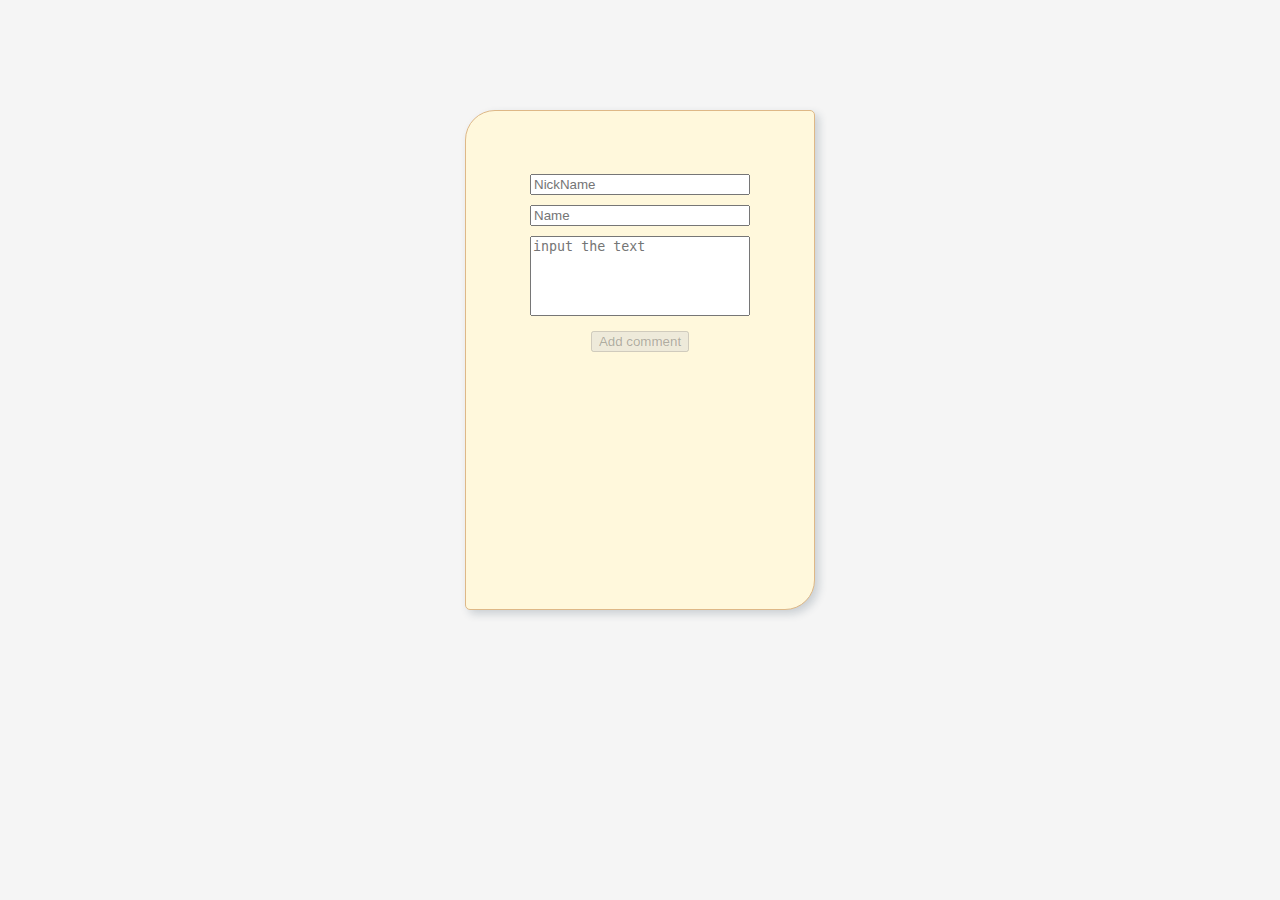
==== index.html @ dc59a125 "add" ====
<!DOCTYPE html>
<html lang="en">

<head>
    <meta charset="UTF-8">
    <meta http-equiv="X-UA-Compatible" content="IE=edge">
    <meta name="viewport" content="width=device-width, initial-scale=1.0">
    <link rel="stylesheet" href="index.css">
    <title>Document</title>
</head>

<body>
    <div class="form">
        <label class="labelNickName">Enter The correct NickName</label>
        <label class="labelName">Enter The correct name</label>
        <label class="labelText">Enter The correct Text</label>
        <input class="input" id="inputNickName" type="text" placeholder="NickName">

        <input class="input" id="inputName" type="text" placeholder="Name">

        <textarea class="textarea" placeholder="input the text"></textarea>
        <button class="button">Add comment</button>
        <div class="postsContainer">
        </div>


    </div>

    <script src="script.js"></script>
</body>

</html>
---- index.css ----
* {
    box-sizing: border-box;
}

p {
    text-align: center;
    padding: 0;
    margin: 5px 0;
}

body {
    background-color: whitesmoke;
    margin: 0 auto;
    height: 80vh;
    width: 80vh;
    display: flex;
    align-items: center;
    justify-content: center;
}

.form {
    padding: 40px 20px;
    margin: 0 auto;
    height: 500px;
    width: 350px;
    display: flex;
    flex-direction: column;
    align-items: center;
    border: 1px solid burlywood;
    border-radius: 30px 5px 30px 5px;
    background-color: cornsilk;
    box-shadow: 4px 4px 8px 0px rgba(34, 60, 80, 0.2);
}

.input, textarea {
    margin: 5px 0;
    width: 220px;
}

.textarea {
    height: 80px;
    resize: none;
}

.button {
    margin: 10px 0;
    cursor: pointer;
}

.labelNickName {
    color: red;
    font-style: italic;
    font-weight: bold;
    letter-spacing: 1px;
    opacity: 0;
    position: absolute;
    transition: .3s;
}


.labelName {
    color: red;
    font-style: italic;
    font-weight: bold;
    letter-spacing: 1px;
    opacity: 0;
    position: absolute;
    transition: .3s;
}

.labelText {
    color: red;
    font-style: italic;
    font-weight: bold;
    letter-spacing: 1px;
    opacity: 0;
    transition: .3s;
}

.active {
    opacity: 1;
}

.fieldset {
    border: 1px solid red;
    box-shadow: 0 0 5px 1px red

  }

.postsContainer {
    border-bottom: 1px solid firebrick;
    max-width: 220px;
    max-height: 200px;
    overflow-y: auto;
    overflow-x: hidden;
}
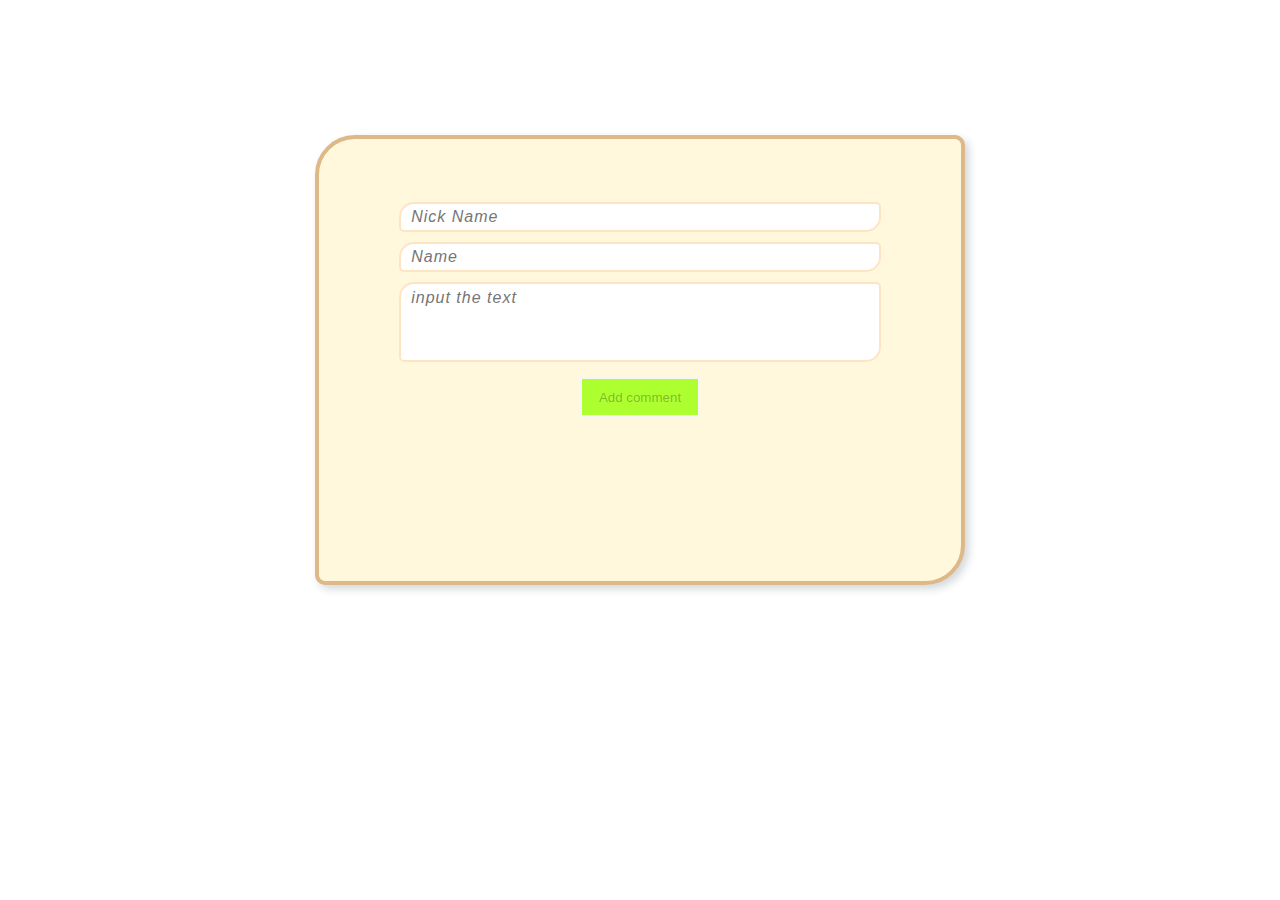
==== commit a2098199: "add" ====
--- a/index.html
+++ b/index.html
@@ -14,13 +14,14 @@
         <label class="labelNickName">Enter The correct NickName</label>
         <label class="labelName">Enter The correct name</label>
         <label class="labelText">Enter The correct Text</label>
-        <input class="input" id="inputNickName" type="text" placeholder="NickName">
+        <input class="input" id="inputNickName" type="text" placeholder="Nick Name">
 
         <input class="input" id="inputName" type="text" placeholder="Name">
 
         <textarea class="textarea" placeholder="input the text"></textarea>
         <button class="button">Add comment</button>
-        <div class="postsContainer">
+
+        <div class="postContainer">
         </div>
 
 
--- a/index.css
+++ b/index.css
@@ -16,35 +16,61 @@
     display: flex;
     align-items: center;
     justify-content: center;
+    background: url(https://images.pexels.com/photos/164005/pexels-photo-164005.jpeg?auto=compress&cs=tinysrgb&dpr=1&w=500);
+    background-position: center;
+    background-size: auto;
 }
 
 .form {
     padding: 40px 20px;
     margin: 0 auto;
-    height: 500px;
-    width: 350px;
+    height: max-content;
+    min-height: 450px;
+    overflow-y: auto;
+    width: 650px;
     display: flex;
     flex-direction: column;
     align-items: center;
-    border: 1px solid burlywood;
-    border-radius: 30px 5px 30px 5px;
+    border: 4px solid burlywood;
+    border-radius: 40px 10px;
     background-color: cornsilk;
     box-shadow: 4px 4px 8px 0px rgba(34, 60, 80, 0.2);
 }
 
 .input, textarea {
     margin: 5px 0;
-    width: 220px;
+    width: 80%;
+    height: 30px;
+    font-family: Arial, Helvetica, sans-serif;
+    font-size: 16px;
+    font-style: italic;
+    letter-spacing: 1px;
+    border: 2px solid bisque;
+    border-radius: 15px 5px 15px 5px;
+    padding-left: 10px;
+    transition: .4s;
+}
+
+.input:focus, .textarea:focus {
+    outline: none;
+    border: 2px solid burlywood;
+    background-color: whitesmoke;
 }
 
 .textarea {
     height: 80px;
+    width: 80%;
     resize: none;
+    padding-top: 5px;
 }
 
 .button {
     margin: 10px 0;
     cursor: pointer;
+    height: 40px;
+    width: 120px;
+    background-color: greenyellow;
+    border: 2px solid whitesmoke;
 }
 
 .labelNickName {
@@ -87,12 +113,25 @@
 
   }
 
+.postContainer {
+    width: 80%;
+    display: flex;
+    flex-direction: column;
+    align-items: center;
+    height: max-content;
+    transition-duration: .3s;
+}
+
 .postsContainer {
     border-bottom: 1px solid firebrick;
-    max-width: 220px;
+    width: 80%;
     max-height: 200px;
     overflow-y: auto;
-    overflow-x: hidden;
+
+}
+
+.postUserIdentify, .postTextIdentify {
+    font-size: 20px;
 }
 
 
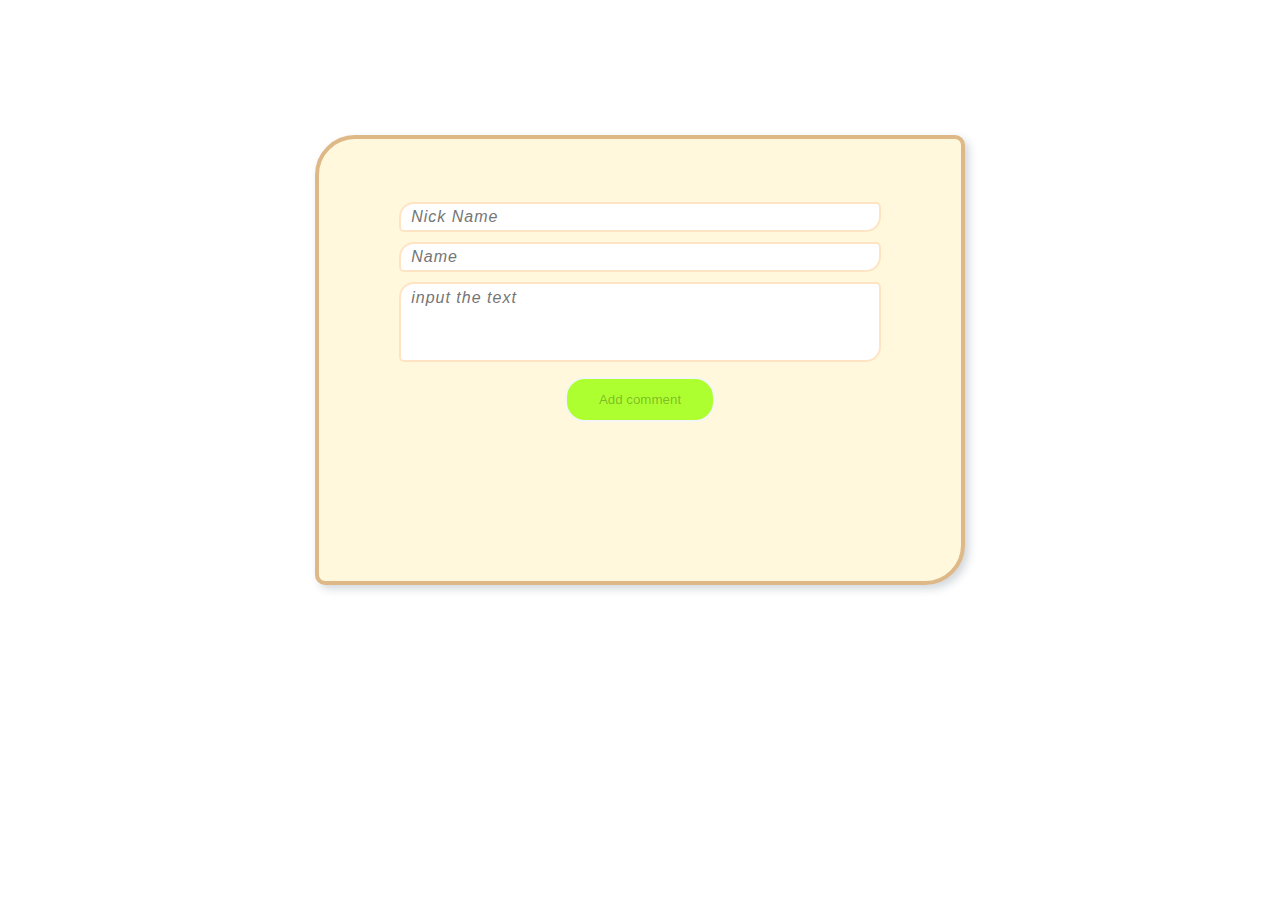
==== commit 62e14c77: "add" ====
--- a/index.html
+++ b/index.html
@@ -22,6 +22,7 @@
         <button class="button">Add comment</button>
 
         <div class="postContainer">
+
         </div>
 
 
--- a/index.css
+++ b/index.css
@@ -67,10 +67,11 @@
 .button {
     margin: 10px 0;
     cursor: pointer;
-    height: 40px;
-    width: 120px;
+    height: 45px;
+    width: 150px;
     background-color: greenyellow;
     border: 2px solid whitesmoke;
+    border-radius: 20px;
 }
 
 .labelNickName {
